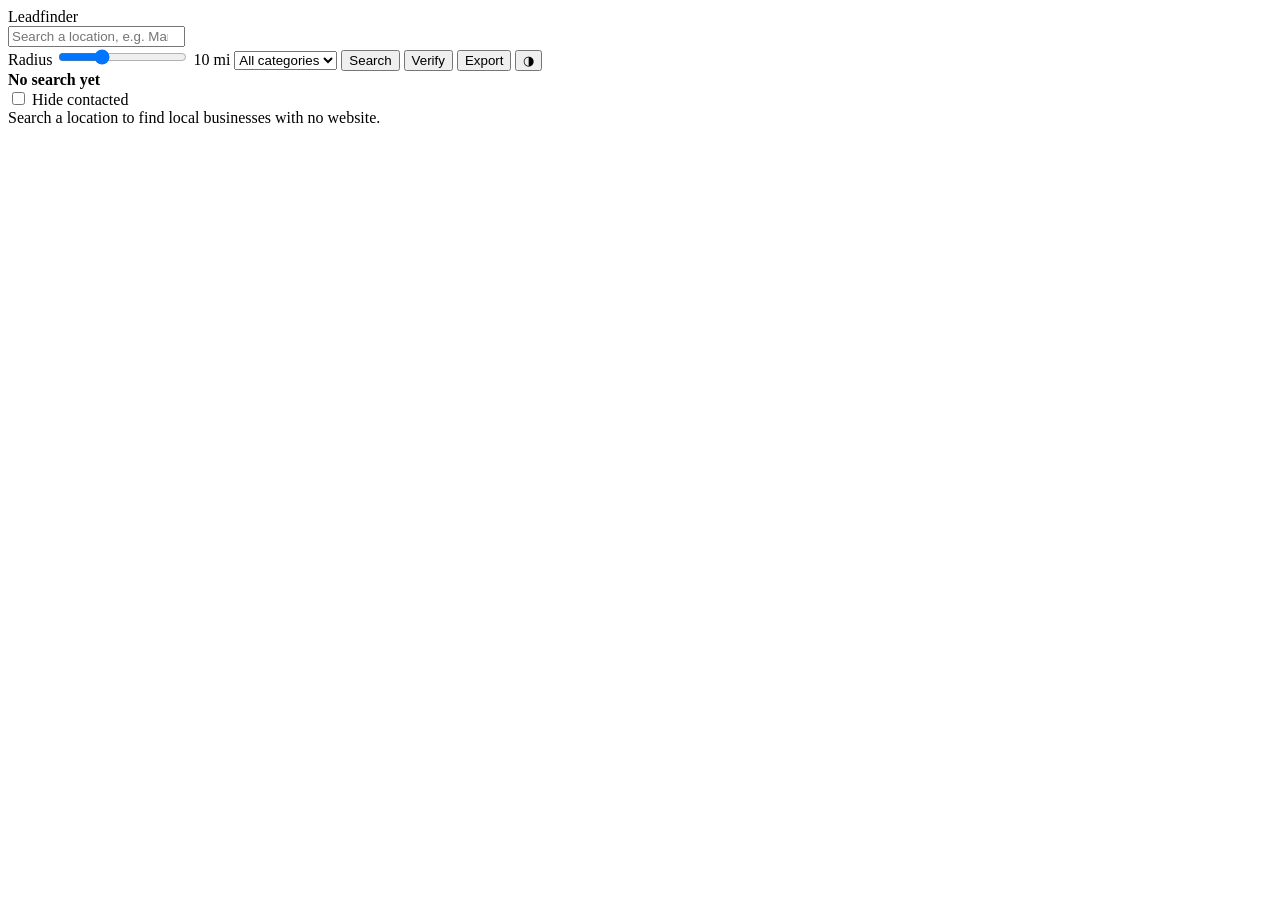
==== src/leadfinder/web/index.html @ f2549a52 "feat: real served frontend (map workspace) + deploy-ready Stop shipping the interactive map as a san" ====
<!doctype html>
<html lang="en" data-theme="light">
<head>
  <meta charset="utf-8">
  <meta name="viewport" content="width=device-width, initial-scale=1">
  <title>Leadfinder</title>
  <link rel="stylesheet" href="/leaflet.css">
  <link rel="stylesheet" href="/app.css">
</head>
<body>
  <header class="toolbar">
    <div class="brand">Leadfinder</div>

    <div class="search">
      <input id="loc" type="search" autocomplete="off" spellcheck="false"
             placeholder="Search a location, e.g. Mandeville LA">
      <ul id="suggest" class="suggest" hidden></ul>
    </div>

    <label class="ctl radius-ctl">
      <span>Radius</span>
      <input id="radius" type="range" min="1" max="30" step="1" value="10">
      <span id="rlabel" class="mono">10 mi</span>
    </label>

    <select id="cat" class="ctl" aria-label="Category filter">
      <option value="">All categories</option>
    </select>

    <button id="search-btn" class="btn" type="button">Search</button>
    <button id="verify-btn" class="btn ghost" type="button">Verify</button>
    <button id="export-btn" class="btn ghost" type="button">Export</button>
    <button id="theme-btn" class="btn ghost icon" type="button" title="Toggle light/dark">&#9681;</button>
  </header>

  <div id="banner" class="banner" hidden></div>

  <main class="workspace">
    <section class="map-pane">
      <div id="map"></div>
      <div id="overlay" class="overlay" hidden>
        <div class="spinner"></div>
        <span id="overlay-text">Searching...</span>
      </div>
    </section>

    <aside class="results">
      <div class="results-head">
        <div class="results-count"><strong id="result-count">No search yet</strong>
          <span id="result-sub" class="muted"></span></div>
        <div class="results-tools">
          <span id="progress-text" class="muted"></span>
          <label class="mini"><input type="checkbox" id="hide-done"> Hide contacted</label>
        </div>
      </div>
      <div id="cards" class="cards">
        <div class="empty">Search a location to find local businesses with no website.</div>
      </div>
    </aside>
  </main>

  <script src="/leaflet.js"></script>
  <script src="/app.js"></script>
</body>
</html>
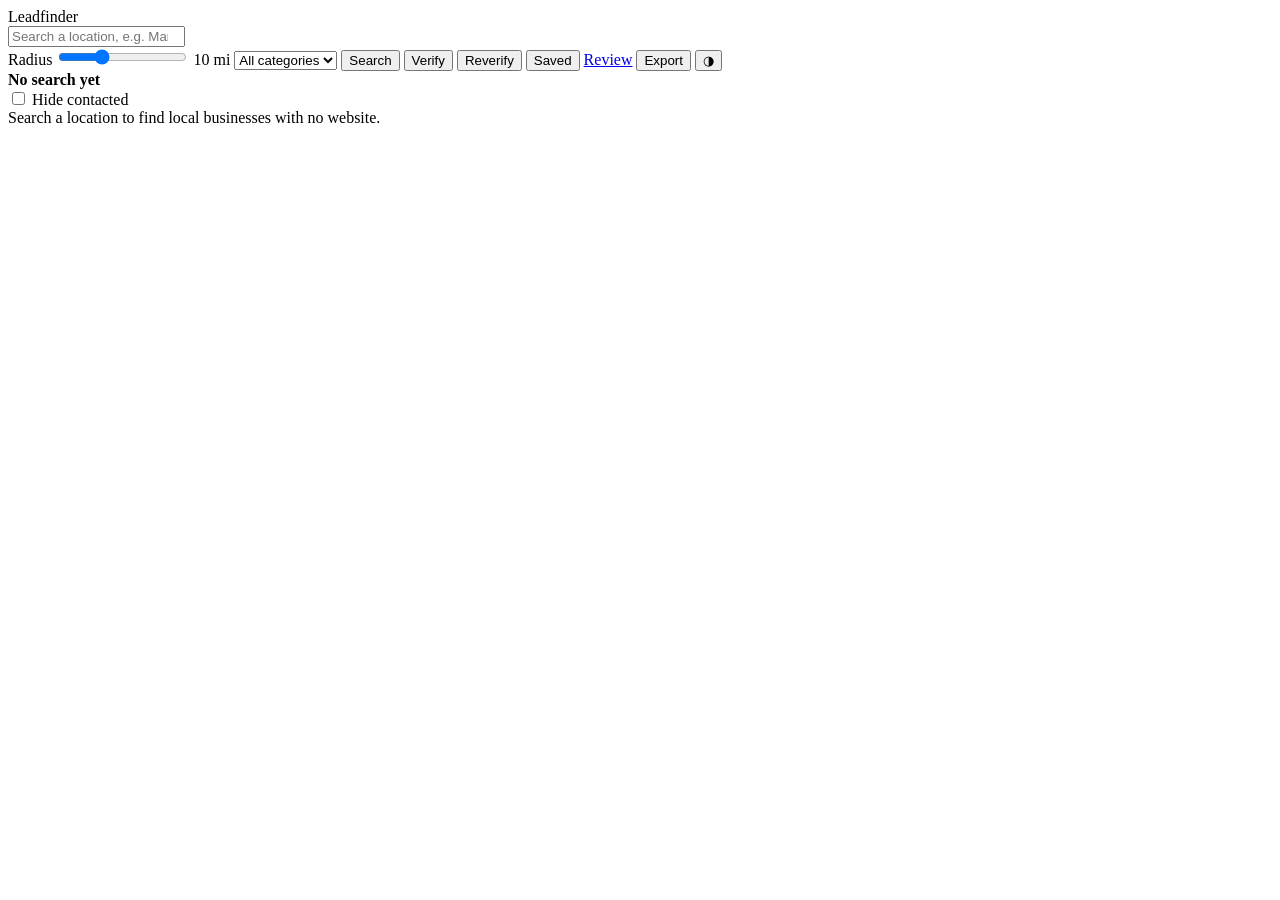
==== commit 7af9681e: "feat: persist leads in DuckDB, reverify-all, and a keep/reject review page Leads and triage marks no" ====
--- a/src/leadfinder/web/index.html
+++ b/src/leadfinder/web/index.html
@@ -29,6 +29,9 @@
 
     <button id="search-btn" class="btn" type="button">Search</button>
     <button id="verify-btn" class="btn ghost" type="button">Verify</button>
+    <button id="reverify-btn" class="btn ghost" type="button" title="Re-probe every stored lead">Reverify</button>
+    <button id="saved-btn" class="btn ghost" type="button" title="Load stored leads (no re-pull)">Saved</button>
+    <a id="review-link" class="btn ghost" href="/review">Review</a>
     <button id="export-btn" class="btn ghost" type="button">Export</button>
     <button id="theme-btn" class="btn ghost icon" type="button" title="Toggle light/dark">&#9681;</button>
   </header>
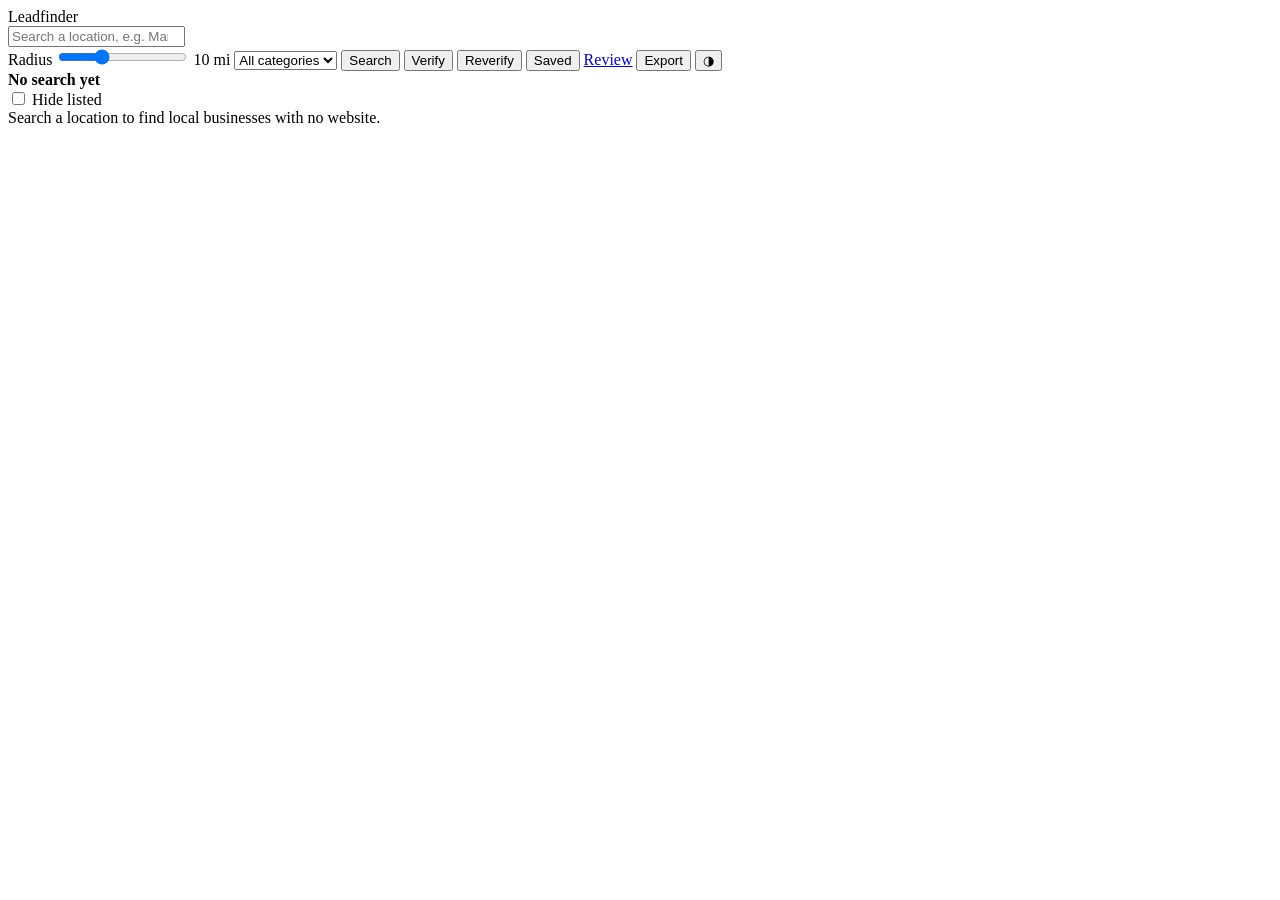
==== commit cd3a0dab: "feat: lead pipeline - "Add to list" on the map, kanban stages on review Replaces the flat keep/rejec" ====
--- a/src/leadfinder/web/index.html
+++ b/src/leadfinder/web/index.html
@@ -53,7 +53,7 @@
           <span id="result-sub" class="muted"></span></div>
         <div class="results-tools">
           <span id="progress-text" class="muted"></span>
-          <label class="mini"><input type="checkbox" id="hide-done"> Hide contacted</label>
+          <label class="mini"><input type="checkbox" id="hide-done"> Hide listed</label>
         </div>
       </div>
       <div id="cards" class="cards">
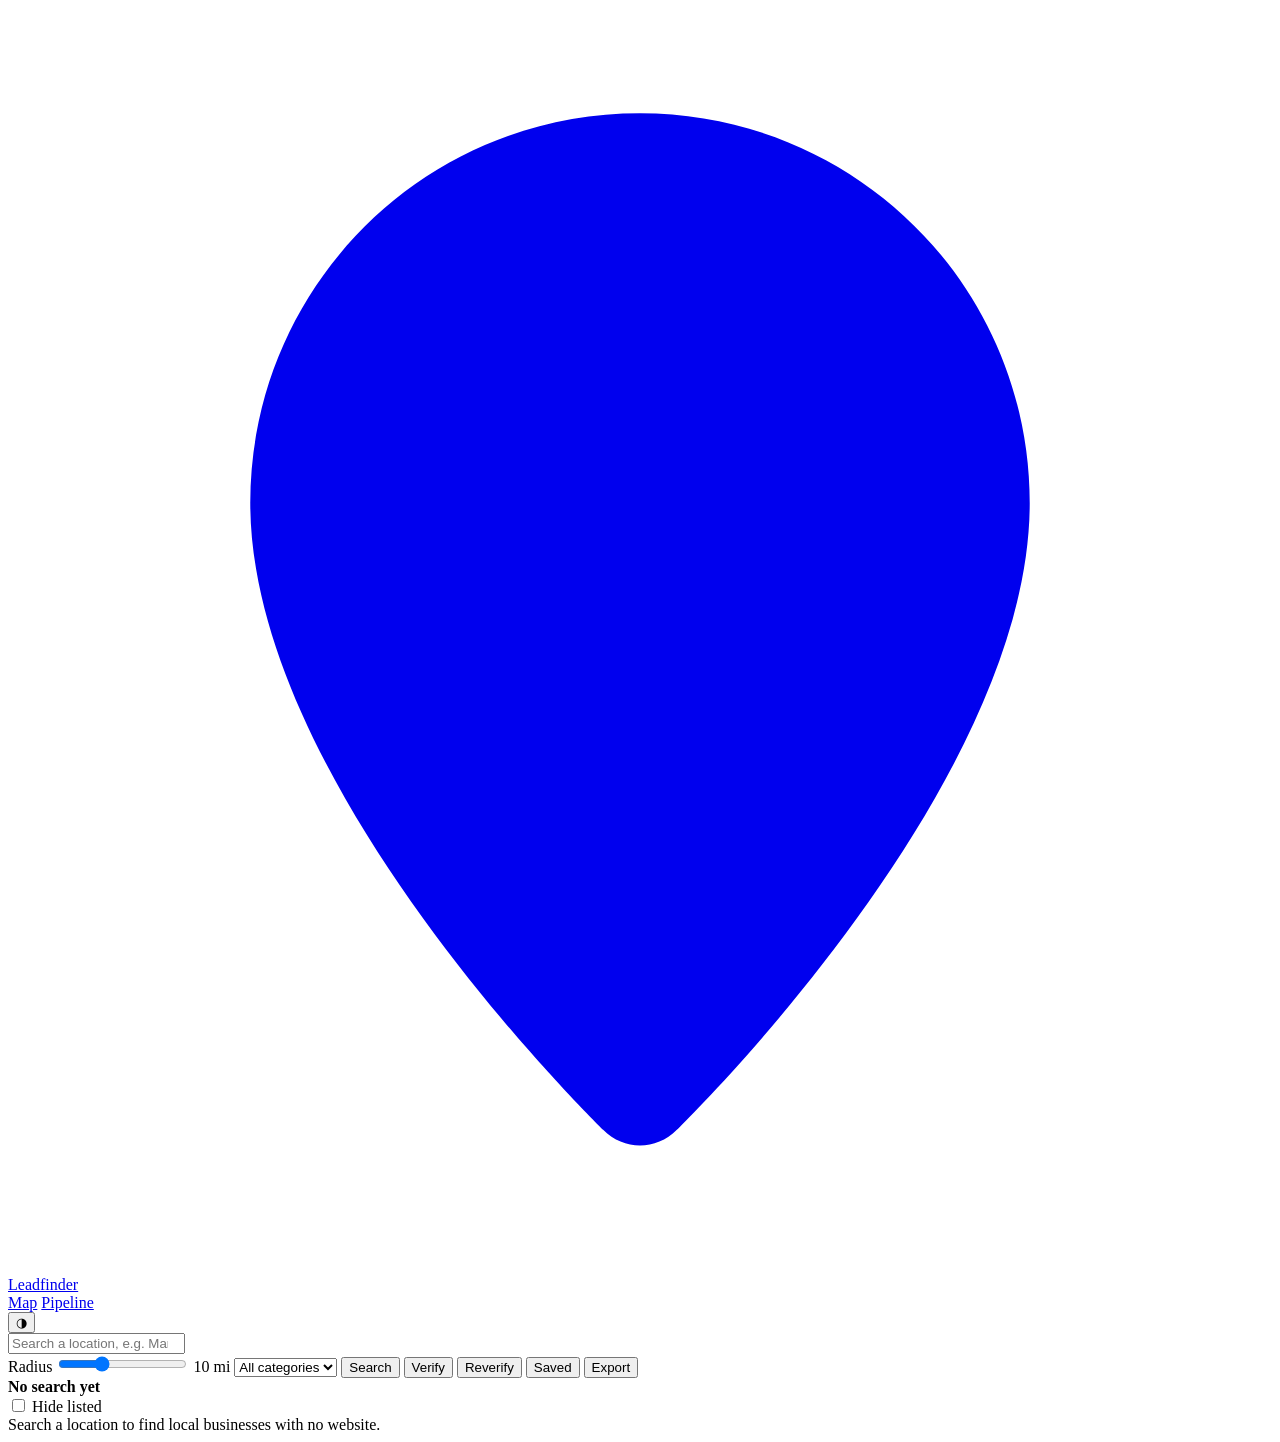
==== commit 44454d39: "feat: app-shell navbar - separate global page nav from page controls Splits the single overloaded to" ====
--- a/src/leadfinder/web/index.html
+++ b/src/leadfinder/web/index.html
@@ -8,9 +8,25 @@
   <link rel="stylesheet" href="/app.css">
 </head>
 <body>
-  <header class="toolbar">
-    <div class="brand">Leadfinder</div>
+  <header class="appbar">
+    <a class="brand-block" href="/">
+      <svg class="logo" viewBox="0 0 24 24" fill="none" aria-hidden="true">
+        <path d="M12 2C7.9 2 4.6 5.3 4.6 9.4c0 5.3 6.4 11.6 6.7 11.9.4.4 1 .4 1.4 0 .3-.3 6.7-6.6 6.7-11.9C19.4 5.3 16.1 2 12 2z" fill="currentColor"/>
+        <circle class="dot" cx="12" cy="9.4" r="2.6"/>
+      </svg>
+      <span class="brand">Leadfinder</span>
+    </a>
+    <nav class="appnav">
+      <a class="navlink active" href="/">Map</a>
+      <a class="navlink" href="/review">Pipeline</a>
+    </nav>
+    <div style="flex:1"></div>
+    <div class="appbar-right">
+      <button id="theme-btn" class="iconbtn" type="button" title="Toggle light/dark">&#9681;</button>
+    </div>
+  </header>
 
+  <div class="toolbar">
     <div class="search">
       <input id="loc" type="search" autocomplete="off" spellcheck="false"
              placeholder="Search a location, e.g. Mandeville LA">
@@ -28,13 +44,14 @@
     </select>
 
     <button id="search-btn" class="btn" type="button">Search</button>
+
+    <span class="tb-sep"></span>
+
     <button id="verify-btn" class="btn ghost" type="button">Verify</button>
     <button id="reverify-btn" class="btn ghost" type="button" title="Re-probe every stored lead">Reverify</button>
     <button id="saved-btn" class="btn ghost" type="button" title="Load stored leads (no re-pull)">Saved</button>
-    <a id="review-link" class="btn ghost" href="/review">Review</a>
     <button id="export-btn" class="btn ghost" type="button">Export</button>
-    <button id="theme-btn" class="btn ghost icon" type="button" title="Toggle light/dark">&#9681;</button>
-  </header>
+  </div>
 
   <div id="banner" class="banner" hidden></div>
 
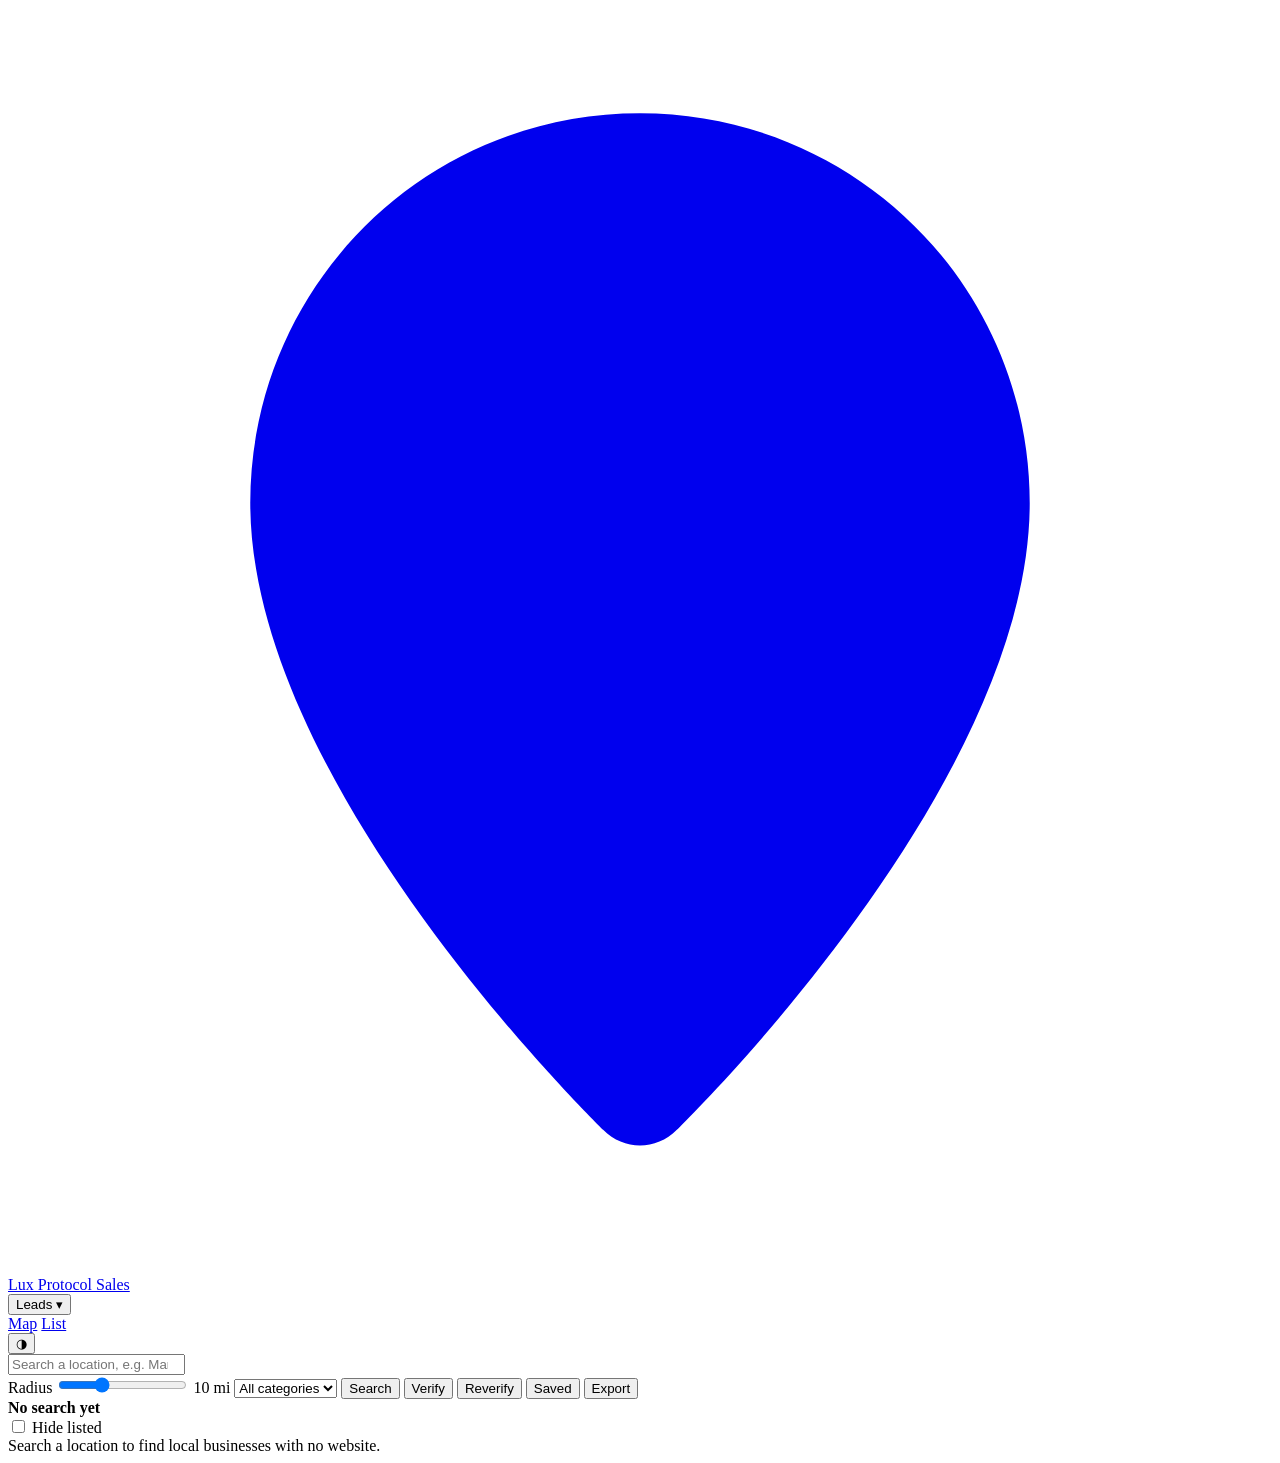
==== commit c7793344: "feat: rebrand to Lux Protocol / Sales; top navbar with a right-aligned dropdown - Brand is now "Lux " ====
--- a/src/leadfinder/web/index.html
+++ b/src/leadfinder/web/index.html
@@ -3,7 +3,7 @@
 <head>
   <meta charset="utf-8">
   <meta name="viewport" content="width=device-width, initial-scale=1">
-  <title>Leadfinder</title>
+  <title>Lux Protocol - Sales</title>
   <link rel="stylesheet" href="/leaflet.css">
   <link rel="stylesheet" href="/app.css">
 </head>
@@ -14,16 +14,22 @@
         <path d="M12 2C7.9 2 4.6 5.3 4.6 9.4c0 5.3 6.4 11.6 6.7 11.9.4.4 1 .4 1.4 0 .3-.3 6.7-6.6 6.7-11.9C19.4 5.3 16.1 2 12 2z" fill="currentColor"/>
         <circle class="dot" cx="12" cy="9.4" r="2.6"/>
       </svg>
-      <span class="brand">Leadfinder</span>
+      <span class="brand-lines">
+        <span class="brand">Lux Protocol</span>
+        <span class="brand-sub">Sales</span>
+      </span>
     </a>
-    <nav class="appnav">
-      <a class="navlink active" href="/">Map</a>
-      <a class="navlink" href="/review">Pipeline</a>
+    <div class="appbar-spacer"></div>
+    <nav class="appbar-right">
+      <div class="nav-dd">
+        <button class="nav-trigger" type="button" aria-haspopup="true">Leads <span class="caret">&#9662;</span></button>
+        <div class="nav-menu">
+          <a href="/" class="active"><span class="mdot"></span> Map</a>
+          <a href="/review"><span class="mdot"></span> List</a>
+        </div>
+      </div>
+      <button id="theme-btn" class="iconbtn" type="button" title="Toggle light/dark">&#9681;</button>
     </nav>
-    <div style="flex:1"></div>
-    <div class="appbar-right">
-      <button id="theme-btn" class="iconbtn" type="button" title="Toggle light/dark">&#9681;</button>
-    </div>
   </header>
 
   <div class="toolbar">
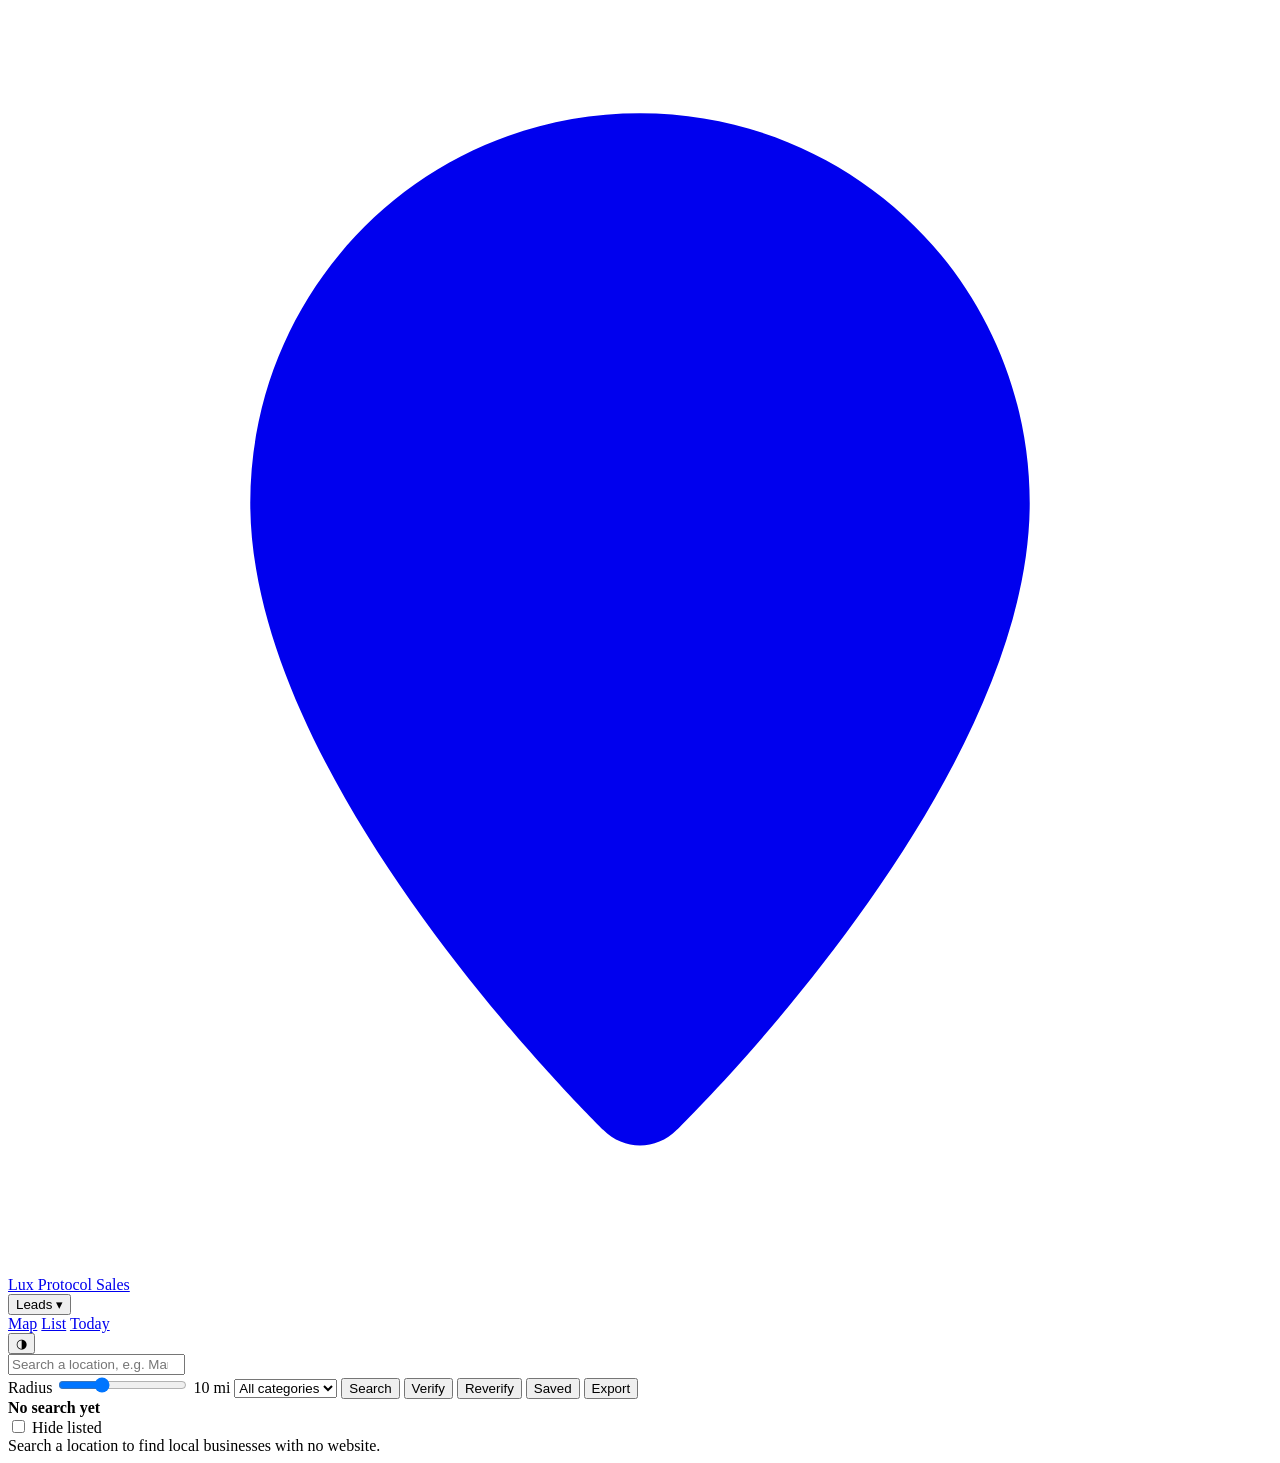
==== commit 5fe17bbf: "feat: activity log, lead timeline, and the Today follow-up queue The loop that turns a pipeline into" ====
--- a/src/leadfinder/web/index.html
+++ b/src/leadfinder/web/index.html
@@ -26,6 +26,7 @@
         <div class="nav-menu">
           <a href="/" class="active"><span class="mdot"></span> Map</a>
           <a href="/review"><span class="mdot"></span> List</a>
+          <a href="/today"><span class="mdot"></span> Today</a>
         </div>
       </div>
       <button id="theme-btn" class="iconbtn" type="button" title="Toggle light/dark">&#9681;</button>
